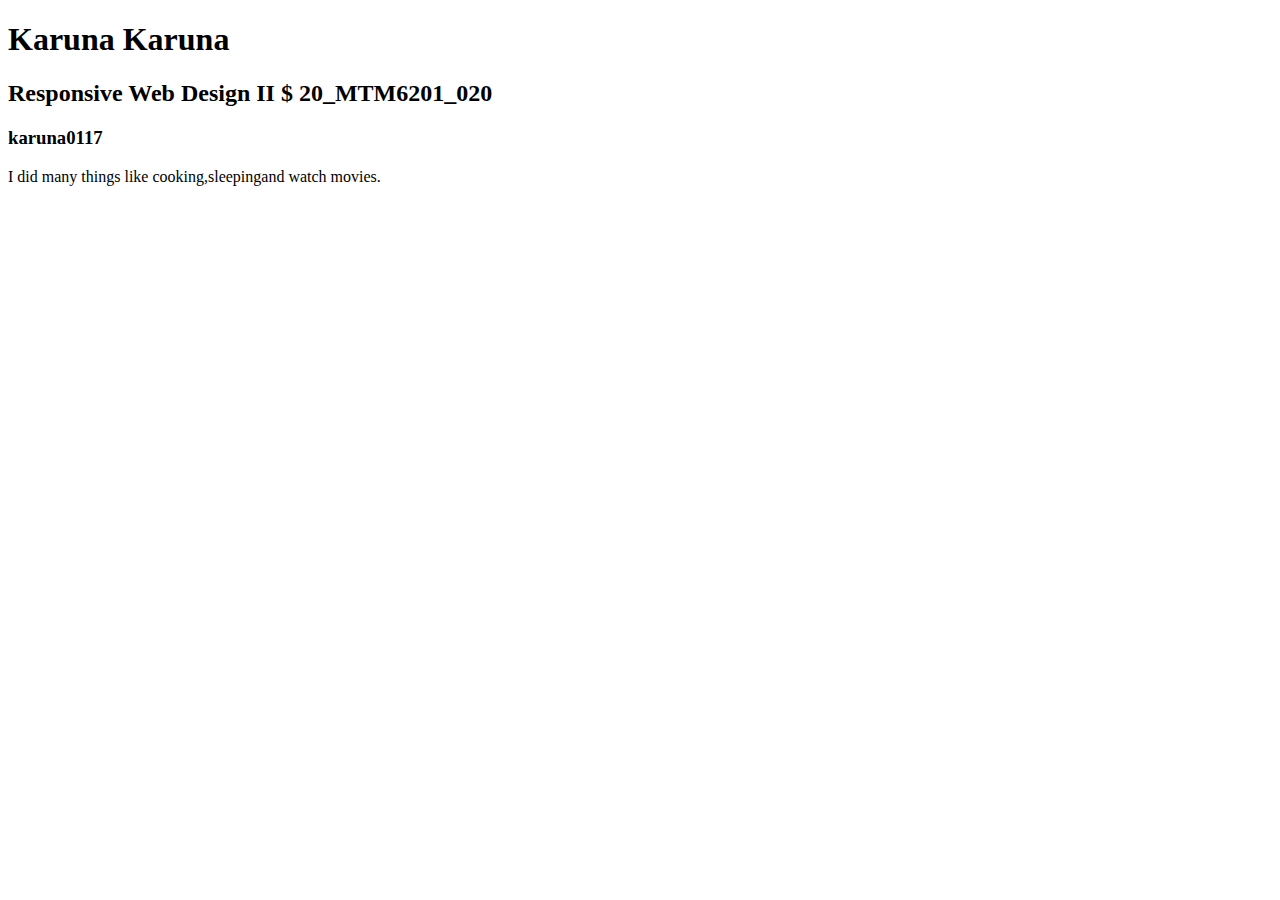
==== index.html @ c9a2b48e "creates index.html" ====
<!DOCTYPE html>
<html lang="en">
<head>
    <meta charset="UTF-8">
    <meta name="viewport" content="width=device-width, initial-scale=1.0">
    <title>Karuna</title>
</head>
<body>
    <h1>Karuna Karuna</h1>
    <h2>Responsive Web Design II $ 20_MTM6201_020</h2>
    <h3>karuna0117</h3>
    <p>I did many things like cooking,sleepingand watch movies.</p>
</body>
</html>
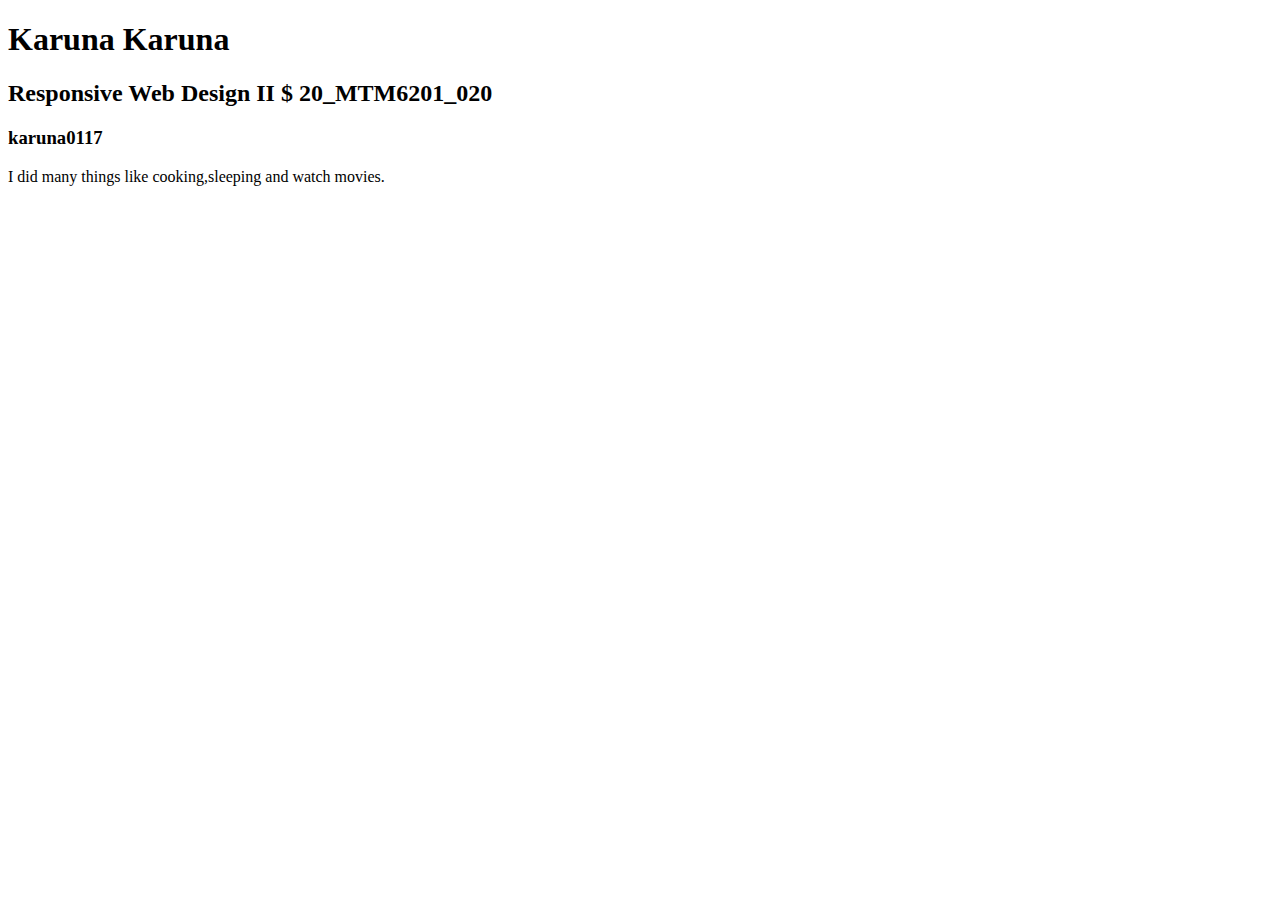
==== commit 9525b450: "addinf flexbox" ====
--- a/index.html
+++ b/index.html
@@ -9,6 +9,6 @@
     <h1>Karuna Karuna</h1>
     <h2>Responsive Web Design II $ 20_MTM6201_020</h2>
     <h3>karuna0117</h3>
-    <p>I did many things like cooking,sleepingand watch movies.</p>
+    <p>I did many things like cooking,sleeping and watch movies.</p>
 </body>
 </html>